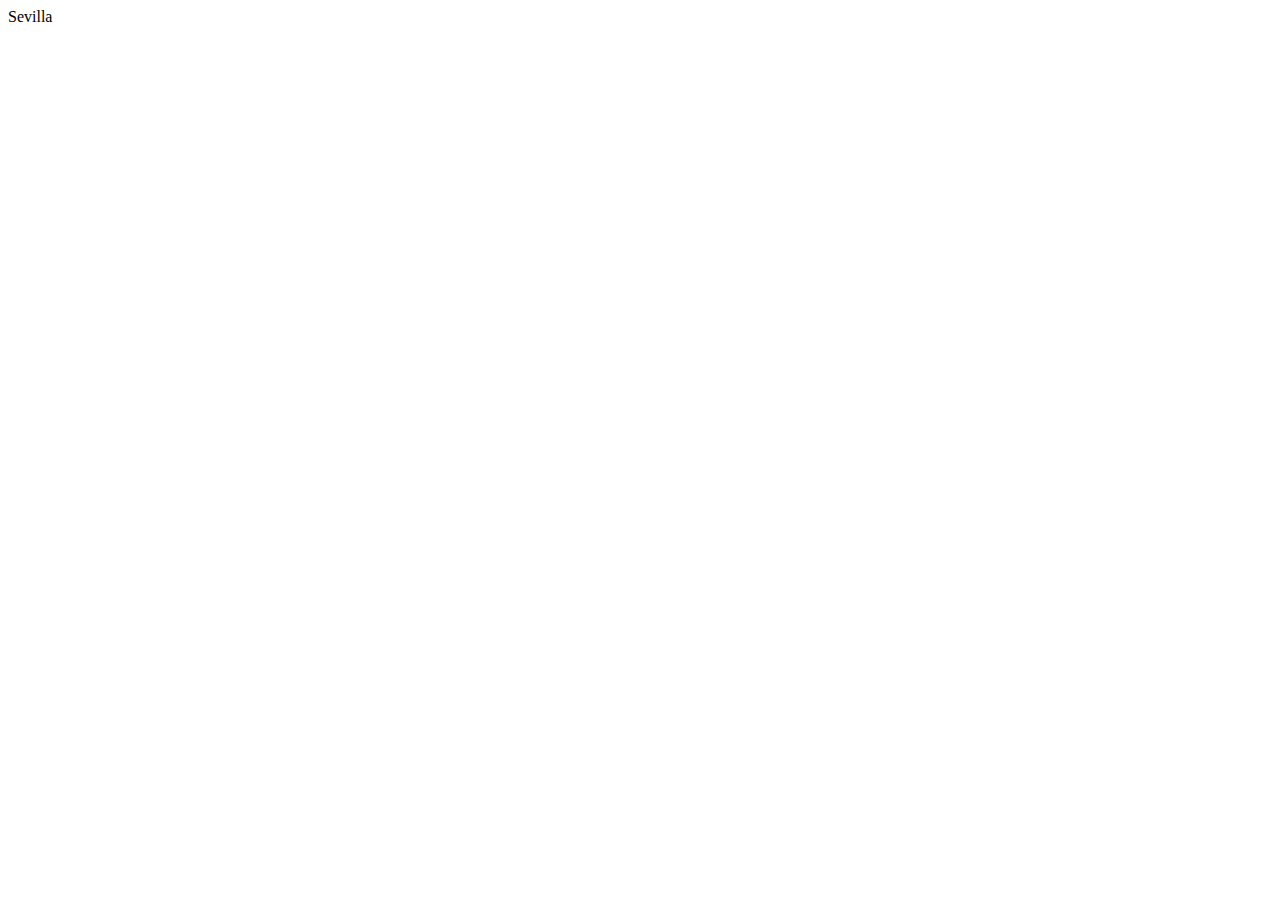
==== index.html @ c05e67bc "added project structure" ====
<!DOCTYPE html>
<html lang="en">
<head>
    <meta charset="UTF-8">
    <meta name="viewport" content="width=device-width, initial-scale=1.0">
    <title>Document</title>
</head>
<body>
  <header>Sevilla</header>  
  <a href="cityimages.html"></a>

</body>
</html>
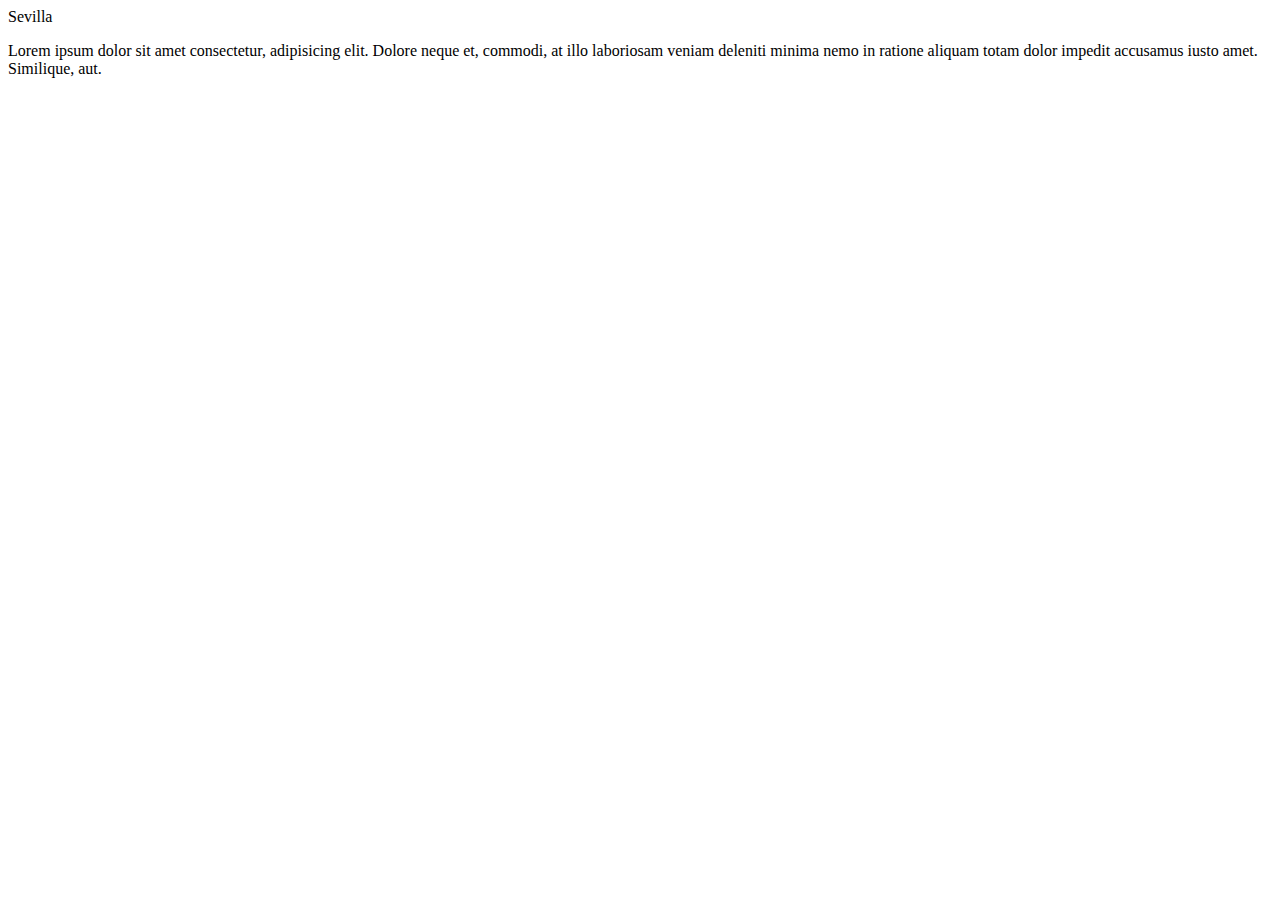
==== commit e90efb5d: "flushed out index page" ====
--- a/index.html
+++ b/index.html
@@ -8,6 +8,6 @@
 <body>
   <header>Sevilla</header>  
   <a href="cityimages.html"></a>
-
+  <p> Lorem ipsum dolor sit amet consectetur, adipisicing elit. Dolore neque et, commodi, at illo laboriosam veniam deleniti minima nemo in ratione aliquam totam dolor impedit accusamus iusto amet. Similique, aut. </p>
 </body>
 </html>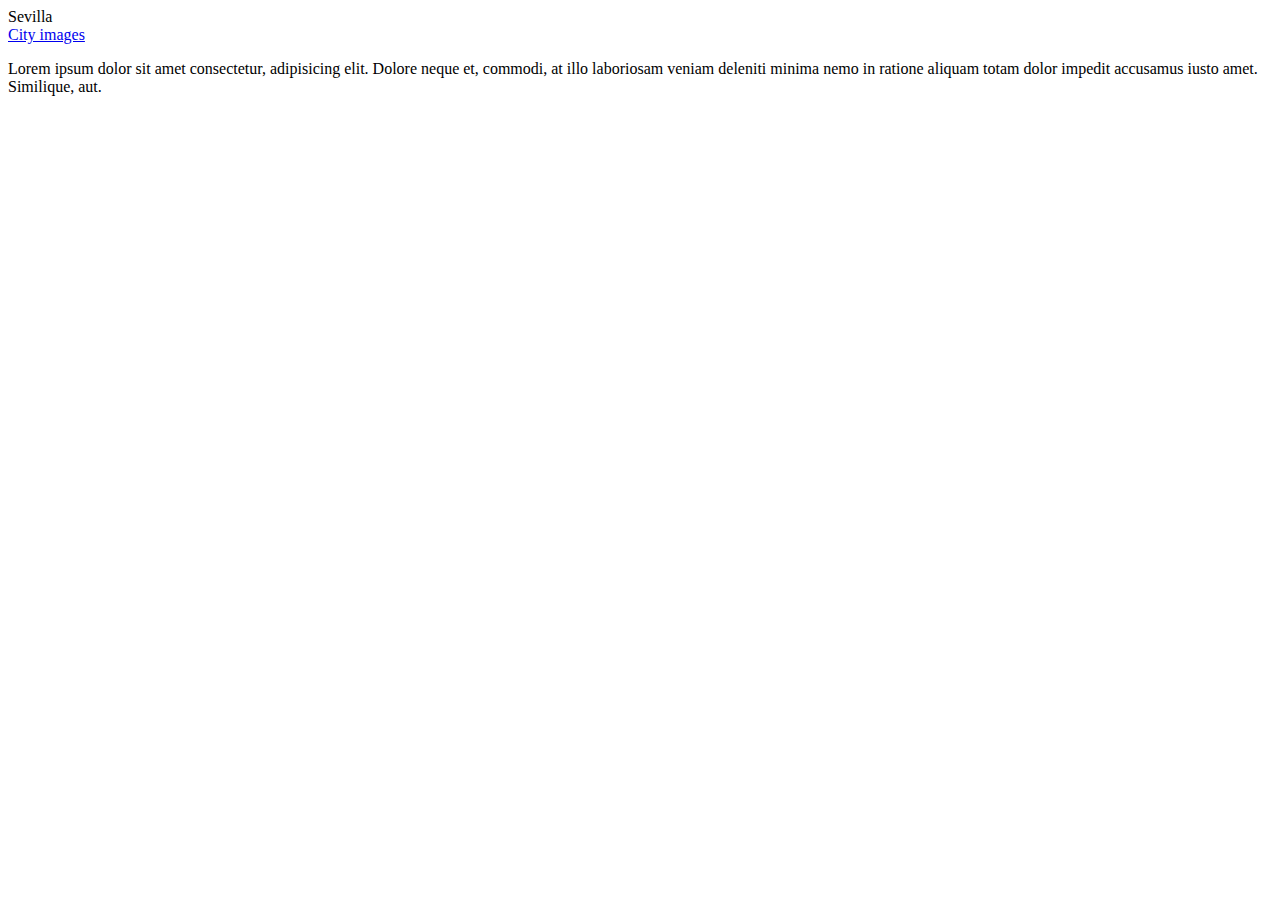
==== commit b07329ae: "flushed out cityimages page" ====
--- a/index.html
+++ b/index.html
@@ -7,7 +7,8 @@
 </head>
 <body>
   <header>Sevilla</header>  
-  <a href="cityimages.html"></a>
+  <a href="cityimages.html">City images
+  </a>
   <p> Lorem ipsum dolor sit amet consectetur, adipisicing elit. Dolore neque et, commodi, at illo laboriosam veniam deleniti minima nemo in ratione aliquam totam dolor impedit accusamus iusto amet. Similique, aut. </p>
 </body>
 </html>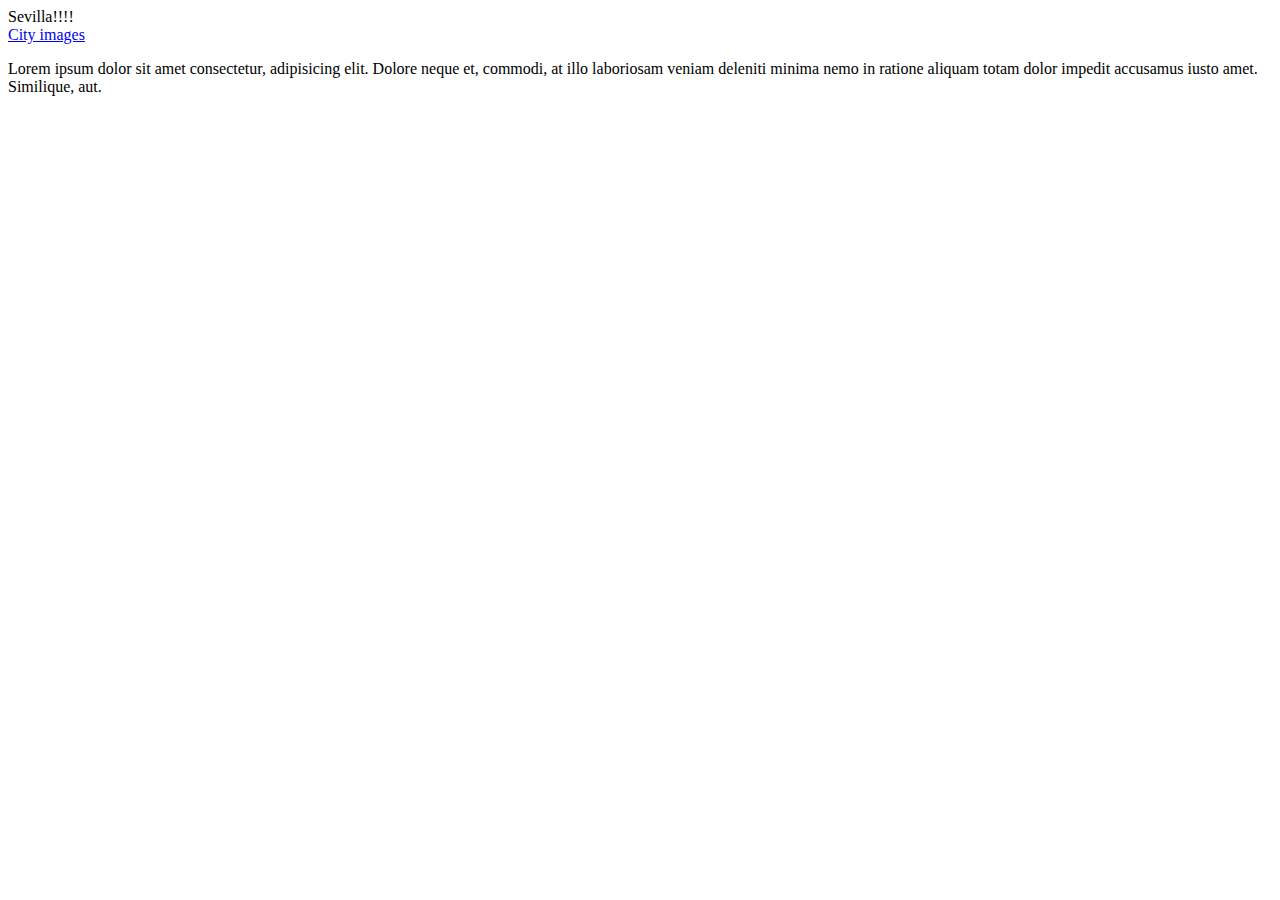
==== commit 78e0344b: "made changes" ====
--- a/index.html
+++ b/index.html
@@ -6,7 +6,7 @@
     <title>Document</title>
 </head>
 <body>
-  <header>Sevilla</header>  
+  <header>Sevilla!!!!</header>  
   <a href="cityimages.html">City images
   </a>
   <p> Lorem ipsum dolor sit amet consectetur, adipisicing elit. Dolore neque et, commodi, at illo laboriosam veniam deleniti minima nemo in ratione aliquam totam dolor impedit accusamus iusto amet. Similique, aut. </p>
